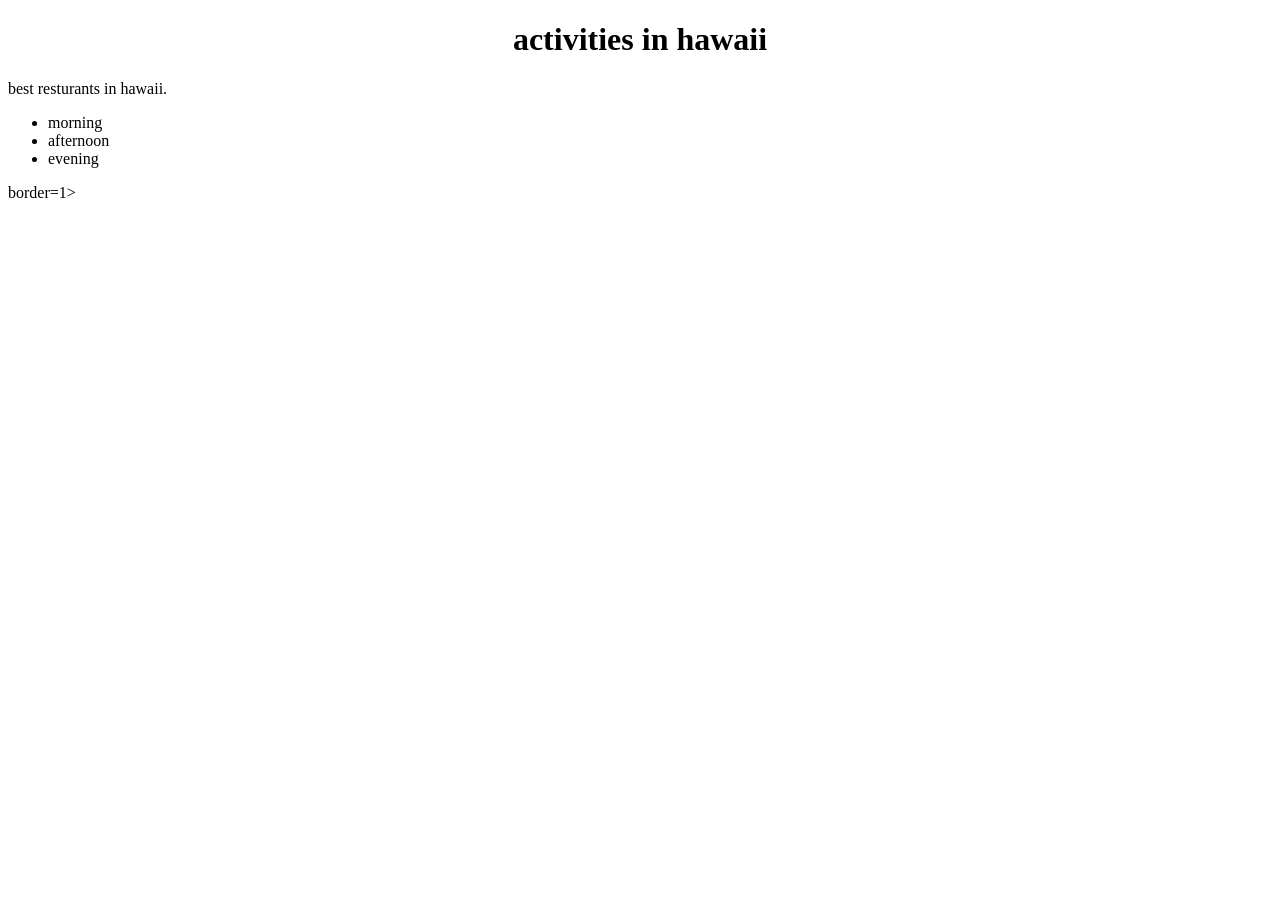
==== index.html @ 9e382c01 "Add files via upload" ====
<!DOCTYPE html>
<html>
</head>
<title>best resturants in hawaii</title>
</head>
</body>
<h1><center>activities in hawaii</center></h1>

<p> best resturants in hawaii.<p>

	<ul>
		<li> morning</li>
		<li> afternoon</li>
		<li> evening</li>
	</ul>

<table>border=1>

<tr>
</tr>

<tr>
</tr>






	</body>
	</html>
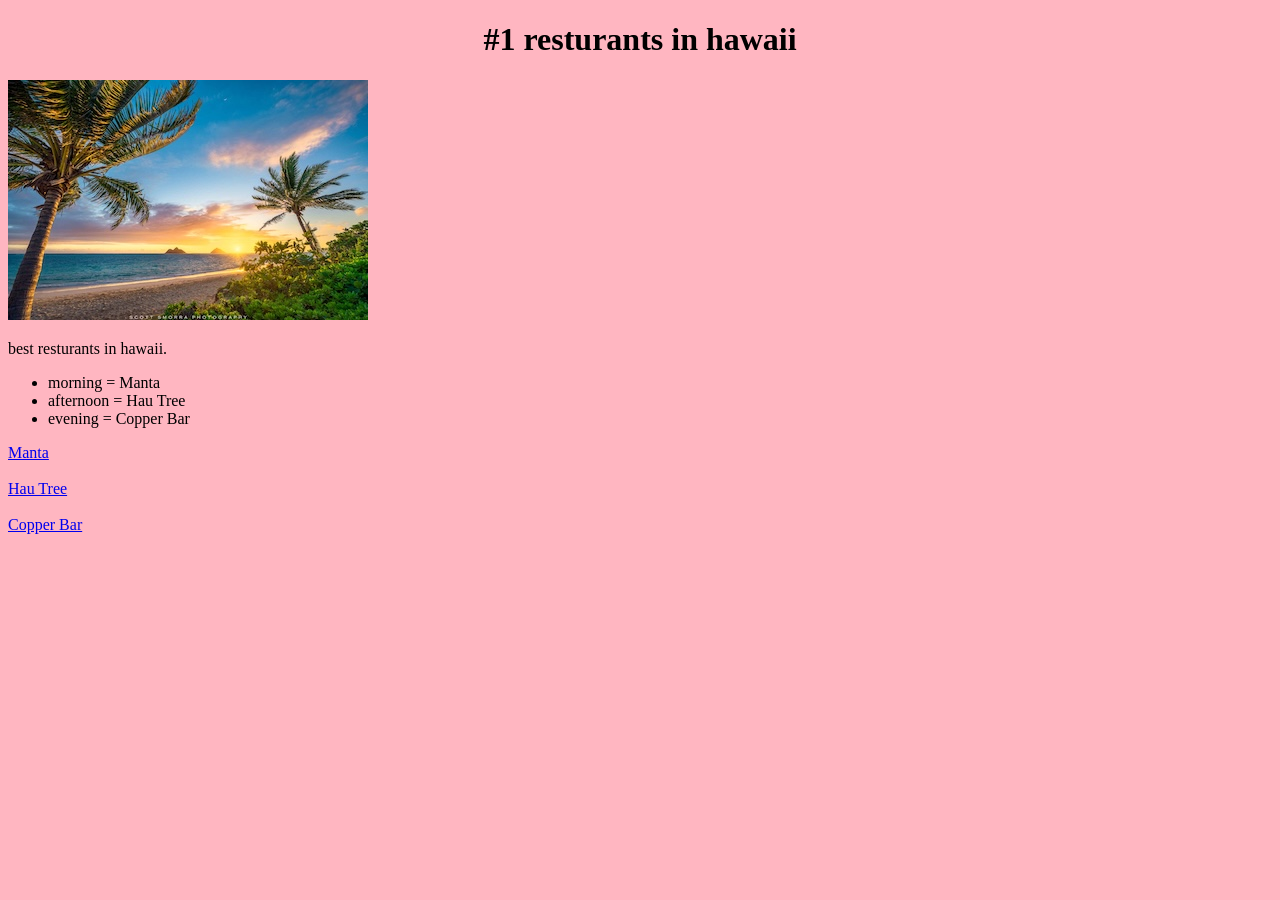
==== commit 1e1fd76d: "Add files via upload" ====
--- a/index.html
+++ b/index.html
@@ -4,22 +4,35 @@
 <title>best resturants in hawaii</title>
 </head>
 </body>
-<h1><center>activities in hawaii</center></h1>
-
+<link rel="stylesheet" href="style.css">
+<h1><center>#1 resturants in hawaii</center></h1>
+<img src="hawaii.jpg" alt="Hawaii">
 <p> best resturants in hawaii.<p>
 
 	<ul>
-		<li> morning</li>
-		<li> afternoon</li>
-		<li> evening</li>
+		<li> morning = Manta</li>
+		<li> afternoon = Hau Tree</li>
+		<li> evening = Copper Bar</li>
 	</ul>
 
-<table>border=1>
 
+ 
+ 	<a href= "Manta.html"> Manta</a>
+ 	<br><br>
+
+ 	<a href= "HauTree.html"> Hau Tree</a>
+<br><br>
+ 	<a href= "Copperbar.html"> Copper Bar</a>
+ 	<br><br>
+
+
+
+</table>
 <tr>
 </tr>
 
 <tr>
+	
 </tr>
 
 
@@ -28,4 +41,6 @@
 
 
 	</body>
-	</html>+	</html>
+
+
--- a/style.css
+++ b/style.css
@@ -0,0 +1,3 @@
+body {
+	background-color:lightpink;
+}
